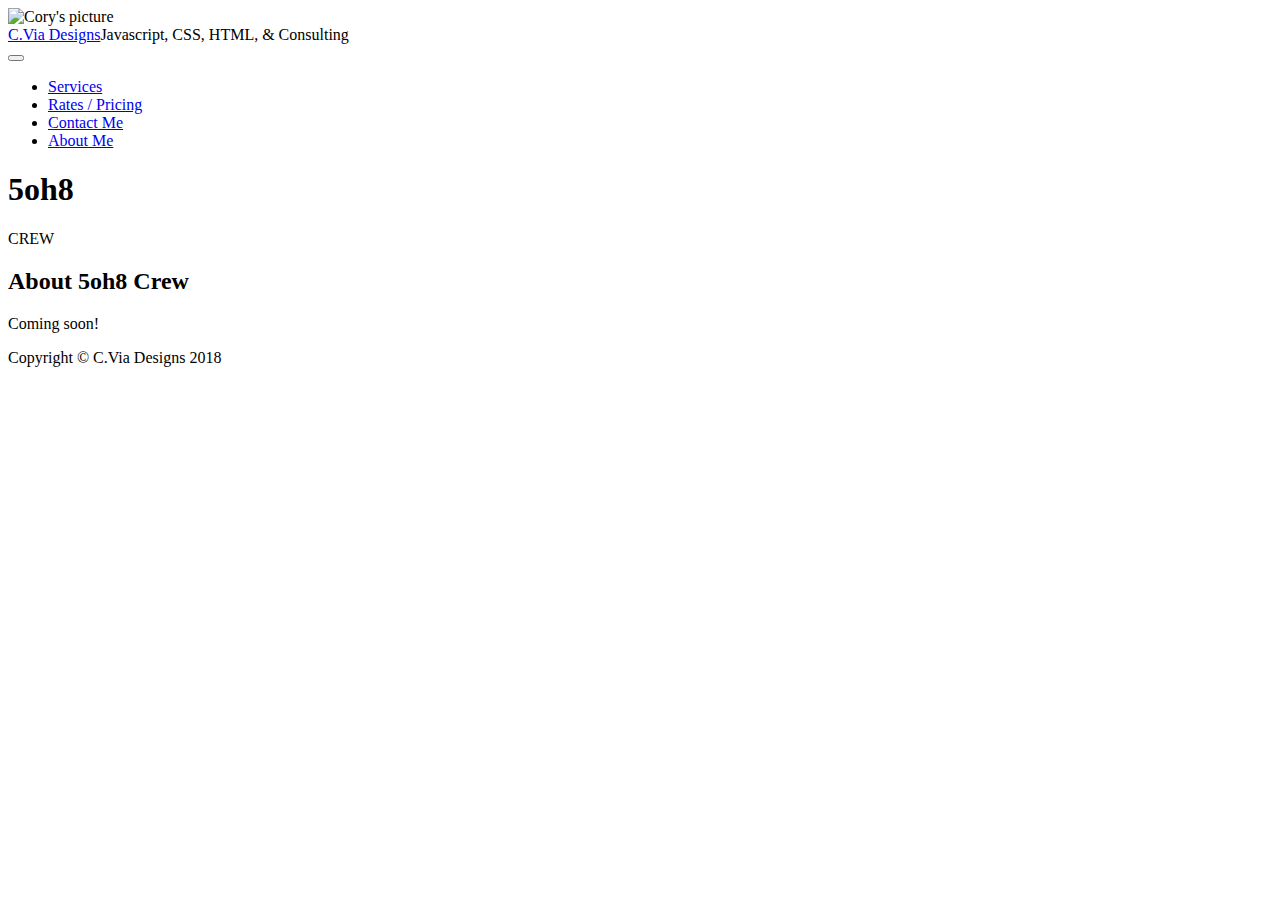
==== 5oh8/index.html @ b307eeef "no message" ====
<!DOCTYPE html>
<html lang="en">

  <head>

    <meta charset="utf-8">
    <meta name="viewport" content="width=device-width, initial-scale=1, shrink-to-fit=no">
    <meta name="description" content="Indianapolis based web designer and developer specializing in Javascript, CSS, HTML, and Consulting.">
    <meta name="keywords" content="web, design, development, indianapolis, javascript, jquery, css, html, responsive, apps, accessibility, seo, consulting, syrup, pancakes, waffles">
    <meta name="author" content="C. Via">
    <meta name="google-site-verification" content="6wnDCF7DNktPrkHMXAgTf5VscVbNQJRg23NWbCMaE-I" />

    <title>C.Via Designs by Cory Via</title>

    <!-- Bootstrap core CSS -->
    <link href="vendor/bootstrap/css/bootstrap.min.css" rel="stylesheet">

    <!-- Custom styles for this template -->
    <link href="css/scrolling-nav.css" rel="stylesheet">
    <link href="https://fonts.googleapis.com/css?family=Open+Sans" rel="stylesheet"><link href="https://fonts.googleapis.com/css?family=Roboto" rel="stylesheet">
    <link href="css/styles.css" rel="stylesheet">

  </head>

  <body id="page-top">

    <!-- Navigation -->
    <nav class="navbar navbar-expand-lg navbar-white bg-white fixed-top" id="mainNav">
      <div id="site-header" class="container">
        <div id="site-id">
          <div id="site-logo"><img src="img/cv-logo-2018-1.png" alt="Cory's picture" /></div>
          <div id="site-titles"><a id="site-title" class="js-scroll-trigger" href="/index.html#page-top">C.Via Designs</a><span id="site-subtitle">Javascript, CSS, HTML, &amp; Consulting</span></div>
        </div>
        <button class="navbar-toggler" type="button" data-toggle="collapse" data-target="#navbarResponsive" aria-controls="navbarResponsive" aria-expanded="false" aria-label="Toggle navigation">
          <i class="fas fa-bars"></i>
        </button>
        <div class="collapse navbar-collapse" id="navbarResponsive">
          <ul class="navbar-nav ml-auto">
            <li class="nav-item">
              <a class="nav-link js-scroll-trigger" href="/index.html#services">Services</a>
            </li>
            <li class="nav-item">
              <a class="nav-link js-scroll-trigger" href="/index.html#rates">Rates / Pricing</a>
            </li>
            <li class="nav-item">
              <a class="nav-link js-scroll-trigger" href="/index.html#contact">Contact Me</a>
            </li>
            <li class="nav-item">
              <a class="nav-link js-scroll-trigger" href="/index.html#about">About Me</a>
            </li>
          </ul>
        </div>
      </div>
    </nav>

    <header class="bg-primary text-white">
      <div class="container text-center">
        <h1>5oh8</h1>
        <p class="lead">CREW</p>
      </div>
    </header>

    <section id="about5oh8" class="bg-light-green mx-auto">
      <div class="container">
        <div class="row">
          <div class="col-lg-9 mx-auto">
            <h2><i class="fas fa-eye"></i> About 5oh8 Crew</h2>
            <p>Coming soon!</p>
          </div>
        </div>
      </div>
    </section>

    <!-- Footer -->
    <footer class="py-5">
      <div class="container">
        <p class="m-0 text-center">Copyright &copy; C.Via Designs 2018</p>
      </div>
      <!-- /.container -->
    </footer>

    <!-- Bootstrap core JavaScript -->
    <script src="vendor/jquery/jquery.min.js"></script>
    <script src="vendor/bootstrap/js/bootstrap.bundle.min.js"></script>

    <!-- Plugin JavaScript -->
    <script src="vendor/jquery-easing/jquery.easing.min.js"></script>

    <!-- Custom JavaScript for this theme -->
    <script src="js/scrolling-nav.js"></script>
    <script defer src="https://use.fontawesome.com/releases/v5.0.6/js/all.js"></script>
    <script type="text/javascript" src="js/scripts.js"></script>


    <!-- Global site tag (gtag.js) - Google Analytics -->
    <script async src="https://www.googletagmanager.com/gtag/js?id=UA-113894524-1"></script>
    <script>
      window.dataLayer = window.dataLayer || [];
      function gtag(){dataLayer.push(arguments);}
      gtag('js', new Date());

      gtag('config', 'UA-113894524-1');
    </script>

  </body>

</html>
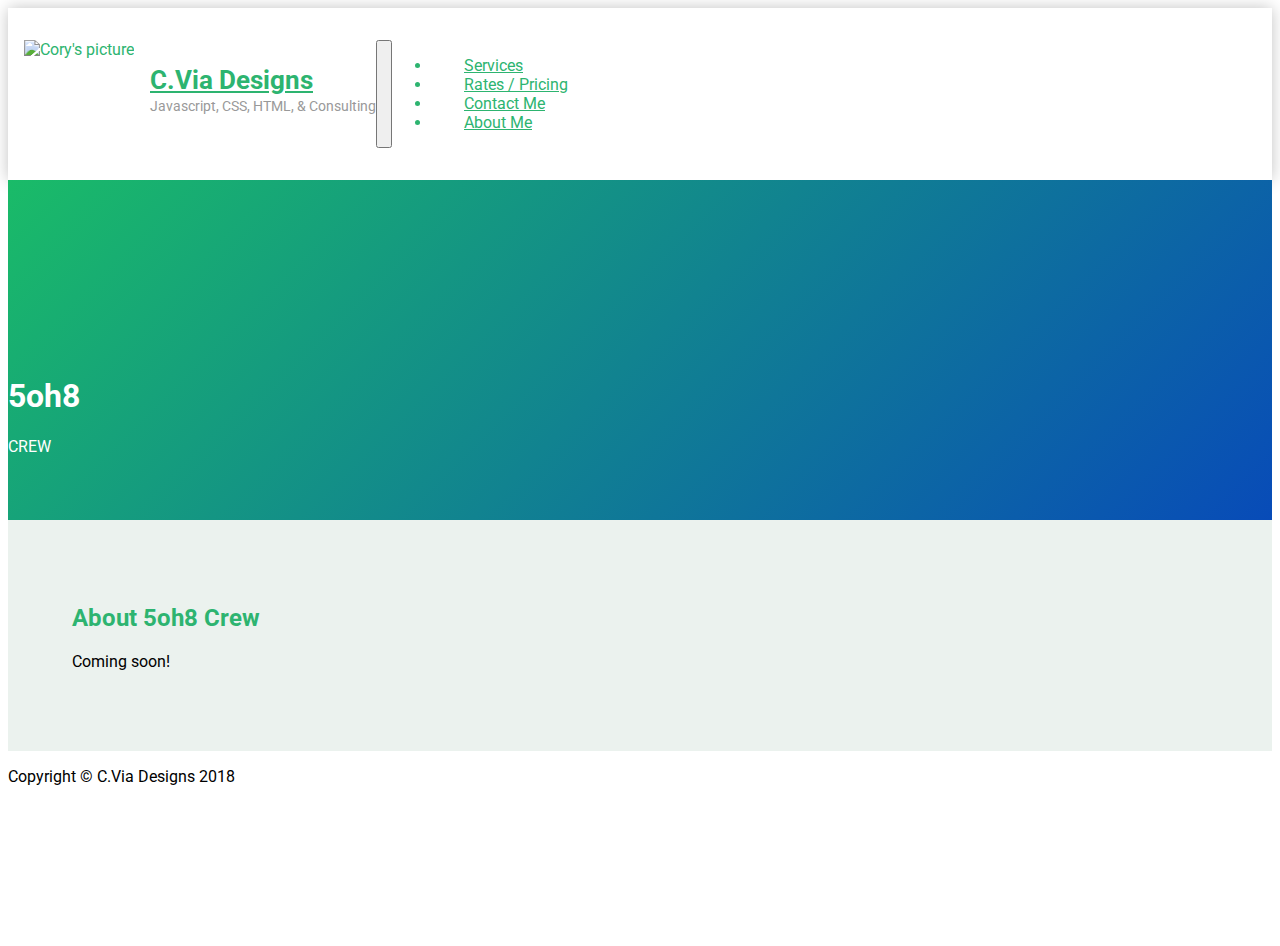
==== commit b98f5e16: "no message" ====
--- a/5oh8/index.html
+++ b/5oh8/index.html
@@ -13,12 +13,12 @@
     <title>C.Via Designs by Cory Via</title>
 
     <!-- Bootstrap core CSS -->
-    <link href="vendor/bootstrap/css/bootstrap.min.css" rel="stylesheet">
+    <link href="/vendor/bootstrap/css/bootstrap.min.css" rel="stylesheet">
 
     <!-- Custom styles for this template -->
-    <link href="css/scrolling-nav.css" rel="stylesheet">
+    <link href="/css/scrolling-nav.css" rel="stylesheet">
     <link href="https://fonts.googleapis.com/css?family=Open+Sans" rel="stylesheet"><link href="https://fonts.googleapis.com/css?family=Roboto" rel="stylesheet">
-    <link href="css/styles.css" rel="stylesheet">
+    <link href="/css/styles.css" rel="stylesheet">
 
   </head>
 
@@ -28,7 +28,7 @@
     <nav class="navbar navbar-expand-lg navbar-white bg-white fixed-top" id="mainNav">
       <div id="site-header" class="container">
         <div id="site-id">
-          <div id="site-logo"><img src="img/cv-logo-2018-1.png" alt="Cory's picture" /></div>
+          <div id="site-logo"><img src="/img/cv-logo-2018-1.png" alt="Cory's picture" /></div>
           <div id="site-titles"><a id="site-title" class="js-scroll-trigger" href="/index.html#page-top">C.Via Designs</a><span id="site-subtitle">Javascript, CSS, HTML, &amp; Consulting</span></div>
         </div>
         <button class="navbar-toggler" type="button" data-toggle="collapse" data-target="#navbarResponsive" aria-controls="navbarResponsive" aria-expanded="false" aria-label="Toggle navigation">
@@ -80,16 +80,16 @@
     </footer>
 
     <!-- Bootstrap core JavaScript -->
-    <script src="vendor/jquery/jquery.min.js"></script>
-    <script src="vendor/bootstrap/js/bootstrap.bundle.min.js"></script>
+    <script src="/vendor/jquery/jquery.min.js"></script>
+    <script src="/vendor/bootstrap/js/bootstrap.bundle.min.js"></script>
 
     <!-- Plugin JavaScript -->
-    <script src="vendor/jquery-easing/jquery.easing.min.js"></script>
+    <script src="/vendor/jquery-easing/jquery.easing.min.js"></script>
 
     <!-- Custom JavaScript for this theme -->
-    <script src="js/scrolling-nav.js"></script>
+    <script src="/js/scrolling-nav.js"></script>
     <script defer src="https://use.fontawesome.com/releases/v5.0.6/js/all.js"></script>
-    <script type="text/javascript" src="js/scripts.js"></script>
+    <script type="text/javascript" src="/js/scripts.js"></script>
 
 
     <!-- Global site tag (gtag.js) - Google Analytics -->
--- a/css/styles.css
+++ b/css/styles.css
@@ -0,0 +1,179 @@
+body {
+	font-family: 'Roboto', sans-serif;
+	margin-bottom: 10rem;
+}
+
+h2, h3, h4, h5, h6 {
+	color: #2db470;
+}
+
+section {
+	padding: 4rem;
+}
+
+@media (max-width: 767.98px) {
+	section {
+		padding: 2rem;
+	}
+}
+
+a {
+	color: #2db470;
+}
+
+a:hover {
+	color: #094eb6;
+	text-decoration: underline !important;
+}
+
+.bg-light-green {
+	background-color: #ebf2ee;
+}
+
+.bg-primary {
+	background: #1abb68; /* Old browsers */
+    background: -moz-linear-gradient(-45deg, #1abb68 0%, #084bb8 100%); /* FF3.6-15 */
+    background: -webkit-linear-gradient(-45deg, #1abb68 0%,#084bb8 100%); /* Chrome10-25,Safari5.1-6 */
+    background: linear-gradient(135deg, #1abb68 0%,#084bb8 100%); /* W3C, IE10+, FF16+, Chrome26+, Opera12+, Safari7+ */
+    filter: progid:DXImageTransform.Microsoft.gradient( startColorstr='#1abb68', endColorstr='#084bb8',GradientType=1 ); 
+    color: #ffffff;
+}
+
+.navbar {
+    box-shadow: 0 0 15px #c3c3c3;
+	color: #2db470;
+	padding: 2rem 1rem;
+}
+
+@media (min-width: 992px) {
+	.navbar-expand-lg .navbar-nav .nav-link {
+		padding: 0 2rem;
+	}
+}
+
+#site-header {
+	display: flex;
+}
+
+#site-id {
+	display: flex;
+	flex: 0 1 auto;
+}
+
+#site-logo {
+	flex: 1 0 auto;
+	padding-right: 1rem;
+}
+
+@media (max-width: 767.98px) {
+	#site-logo {
+		display: none;
+	}
+}
+
+#site-titles {
+	display: flex;
+	flex: 0 1 auto;
+	flex-direction: column;
+	justify-content: center;
+	line-height: 1.6rem;
+}
+
+#site-title {
+	font-size: 1.6rem;
+	font-weight: bold;
+}
+
+#site-subtitle {
+	color: #999;
+	font-size: .9rem;
+}
+
+header {
+	padding: 11rem 0 3rem;
+}
+
+@media (max-width: 767.98px) {
+	header {
+		padding: 10rem 0 2rem;
+	}
+}
+
+#services {}
+
+	#services h2 {
+		font-size: 1.4rem;
+	}
+
+	#services h2:nth-child(3) {
+		margin-top: 1.5rem;
+	}
+
+	#services p {
+		font-size: .9rem;
+	}
+
+	#services .img-feature {
+		text-align: center;
+	}
+
+	#services .img-feature img {
+		height: auto;
+		margin-bottom: 1rem;
+		max-width: 320px;
+		width: 100%;
+	}
+
+	#services .col1 {
+		text-align: right;
+	}
+
+	@media (max-width: 767.98px) {
+		#services .col1 {
+			text-align: left;
+		}
+	}
+
+	#services .col1 svg {
+		color: #0b2d1c;
+		font-size: 1.6rem;
+		margin-left: .8rem;
+	}
+
+	#services .col3 svg {
+		color: #0b2d1c;
+		font-size: 1.6rem;
+		margin-right: .8rem;
+	}
+
+	@media (max-width: 767.98px) {
+		#services .col1 svg {
+			color: #0b2d1c;
+			float: left;
+			font-size: 1.6rem;
+			margin-left: 0;
+			margin-right: .8rem;
+		}
+	}
+
+	#about img {
+		border-radius: 6px;
+		float: right;
+		margin-left: 1rem;
+		max-width: 100%;
+		width: 30%;
+	}
+
+	#contact {}
+
+		#contact p {
+			font-size: 1.6rem;
+		}
+
+		#contact h2 {
+			font-size: 1.3rem;
+		}
+
+		#contact h2, #contact p {
+			text-align: center;
+		}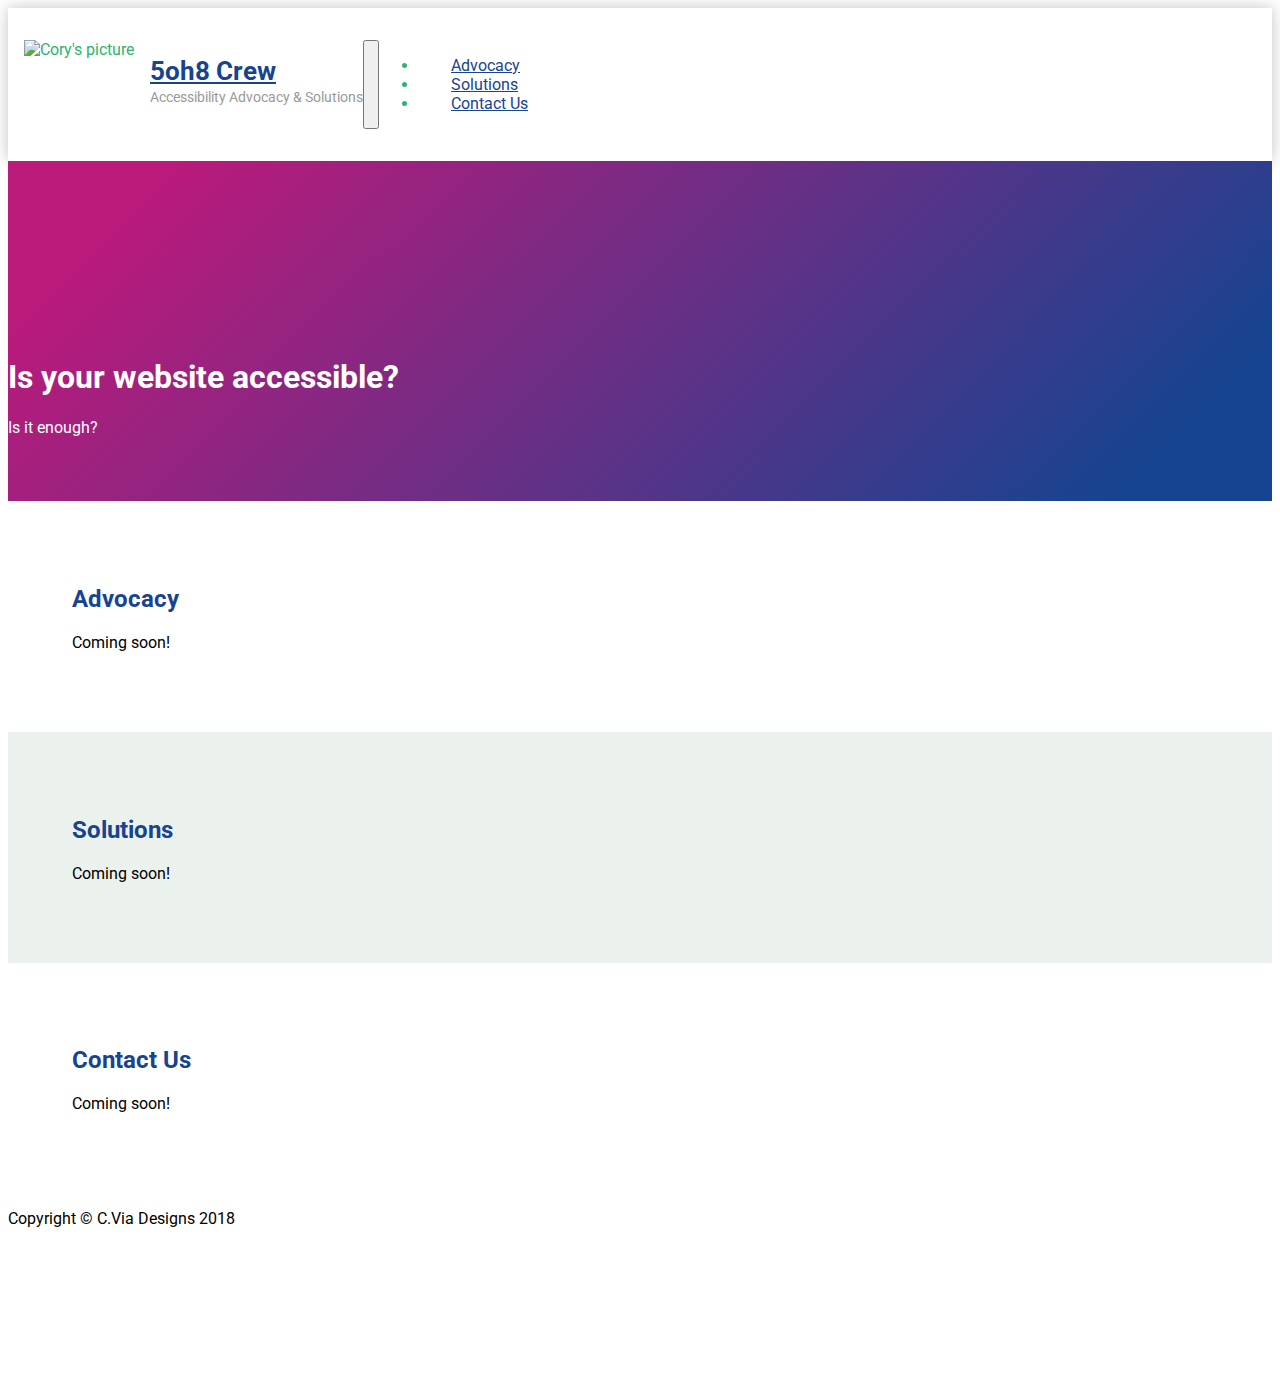
==== commit 36239fd6: "no message" ====
--- a/5oh8/index.html
+++ b/5oh8/index.html
@@ -5,12 +5,12 @@
 
     <meta charset="utf-8">
     <meta name="viewport" content="width=device-width, initial-scale=1, shrink-to-fit=no">
-    <meta name="description" content="Indianapolis based web designer and developer specializing in Javascript, CSS, HTML, and Consulting.">
+    <meta name="description" content="Accessibility Solutions and Advocacy">
     <meta name="keywords" content="web, design, development, indianapolis, javascript, jquery, css, html, responsive, apps, accessibility, seo, consulting, syrup, pancakes, waffles">
     <meta name="author" content="C. Via">
     <meta name="google-site-verification" content="6wnDCF7DNktPrkHMXAgTf5VscVbNQJRg23NWbCMaE-I" />
 
-    <title>C.Via Designs by Cory Via</title>
+    <title>5oh8 Crew</title>
 
     <!-- Bootstrap core CSS -->
     <link href="/vendor/bootstrap/css/bootstrap.min.css" rel="stylesheet">
@@ -22,14 +22,14 @@
 
   </head>
 
-  <body id="page-top">
+  <body id="page-top" class="color-5oh8crew">
 
     <!-- Navigation -->
     <nav class="navbar navbar-expand-lg navbar-white bg-white fixed-top" id="mainNav">
       <div id="site-header" class="container">
         <div id="site-id">
-          <div id="site-logo"><img src="/img/cv-logo-2018-1.png" alt="Cory's picture" /></div>
-          <div id="site-titles"><a id="site-title" class="js-scroll-trigger" href="/index.html#page-top">C.Via Designs</a><span id="site-subtitle">Javascript, CSS, HTML, &amp; Consulting</span></div>
+          <div id="site-logo"><img src="/img/5oh8crew-logo-2018-1.png" alt="Cory's picture" /></div>
+          <div id="site-titles"><a id="site-title" class="js-scroll-trigger" href="/index.html#page-top">5oh8 Crew</a><span id="site-subtitle">Accessibility Advocacy &amp; Solutions</span></div>
         </div>
         <button class="navbar-toggler" type="button" data-toggle="collapse" data-target="#navbarResponsive" aria-controls="navbarResponsive" aria-expanded="false" aria-label="Toggle navigation">
           <i class="fas fa-bars"></i>
@@ -37,34 +37,53 @@
         <div class="collapse navbar-collapse" id="navbarResponsive">
           <ul class="navbar-nav ml-auto">
             <li class="nav-item">
-              <a class="nav-link js-scroll-trigger" href="/index.html#services">Services</a>
+              <a class="nav-link js-scroll-trigger" href="#advocacy">Advocacy</a>
             </li>
             <li class="nav-item">
-              <a class="nav-link js-scroll-trigger" href="/index.html#rates">Rates / Pricing</a>
+              <a class="nav-link js-scroll-trigger" href="#solutions">Solutions</a>
             </li>
             <li class="nav-item">
-              <a class="nav-link js-scroll-trigger" href="/index.html#contact">Contact Me</a>
-            </li>
-            <li class="nav-item">
-              <a class="nav-link js-scroll-trigger" href="/index.html#about">About Me</a>
+              <a class="nav-link js-scroll-trigger" href="#contact">Contact Us</a>
             </li>
           </ul>
         </div>
       </div>
     </nav>
 
-    <header class="bg-primary text-white">
+    <header class="bg-5oh8 text-white">
       <div class="container text-center">
-        <h1>5oh8</h1>
-        <p class="lead">CREW</p>
+        <h1>Is your website accessible?</h1>
+        <p class="lead">Is it enough?</p>
       </div>
     </header>
 
-    <section id="about5oh8" class="bg-light-green mx-auto">
+    <section id="advocacy" class="mx-auto">
       <div class="container">
         <div class="row">
           <div class="col-lg-9 mx-auto">
-            <h2><i class="fas fa-eye"></i> About 5oh8 Crew</h2>
+            <h2><i class="fas fa-universal-access"></i> Advocacy</h2>
+            <p>Coming soon!</p>
+          </div>
+        </div>
+      </div>
+    </section>
+
+    <section id="solutions" class="bg-light-green mx-auto">
+      <div class="container">
+        <div class="row">
+          <div class="col-lg-9 mx-auto">
+            <h2><i class="fas fa-cubes"></i> Solutions</h2>
+            <p>Coming soon!</p>
+          </div>
+        </div>
+      </div>
+    </section>
+
+    <section id="contact5oh8" class="mx-auto">
+      <div class="container">
+        <div class="row">
+          <div class="col-lg-9 mx-auto">
+            <h2><i class="fas fa-paper-plane"></i> Contact Us</h2>
             <p>Coming soon!</p>
           </div>
         </div>
--- a/css/styles.css
+++ b/css/styles.css
@@ -3,8 +3,12 @@
 	margin-bottom: 10rem;
 }
 
-h2, h3, h4, h5, h6 {
+.color-home h2, .color-home h3, .color-home h4, .color-home h5, .color-home h6 {
 	color: #2db470;
+}
+
+.color-5oh8crew h2, .color-5oh8crew h3, .color-5oh8crew h4, .color-5oh8crew h5, .color-5oh8crew h6 {
+	color: #164490;
 }
 
 section {
@@ -17,12 +21,16 @@
 	}
 }
 
-a {
+.color-home a {
 	color: #2db470;
 }
 
+.color-5oh8crew a {
+	color: #164490;
+}
+
 a:hover {
-	color: #094eb6;
+	color: #164490;
 	text-decoration: underline !important;
 }
 
@@ -32,10 +40,19 @@
 
 .bg-primary {
 	background: #1abb68; /* Old browsers */
-    background: -moz-linear-gradient(-45deg, #1abb68 0%, #084bb8 100%); /* FF3.6-15 */
-    background: -webkit-linear-gradient(-45deg, #1abb68 0%,#084bb8 100%); /* Chrome10-25,Safari5.1-6 */
-    background: linear-gradient(135deg, #1abb68 0%,#084bb8 100%); /* W3C, IE10+, FF16+, Chrome26+, Opera12+, Safari7+ */
+    background: -moz-linear-gradient(-45deg, #1abb68 10%, #084bb8 90%); /* FF3.6-15 */
+    background: -webkit-linear-gradient(-45deg, #1abb68 10%,#084bb8 90%); /* Chrome10-25,Safari5.1-6 */
+    background: linear-gradient(135deg, #1abb68 10%,#084bb8 90%); /* W3C, IE10+, FF16+, Chrome26+, Opera12+, Safari7+ */
     filter: progid:DXImageTransform.Microsoft.gradient( startColorstr='#1abb68', endColorstr='#084bb8',GradientType=1 ); 
+    color: #ffffff;
+}
+
+.bg-5oh8 {
+	background: #bb1a7b; /* Old browsers */
+    background: -moz-linear-gradient(-45deg, #bb1a7b 10%, #164490 90%); /* FF3.6-15 */
+    background: -webkit-linear-gradient(-45deg, #bb1a7b 10%,#164490 90%); /* Chrome10-25,Safari5.1-6 */
+    background: linear-gradient(135deg, #bb1a7b 10%,#164490 90%); /* W3C, IE10+, FF16+, Chrome26+, Opera12+, Safari7+ */
+    filter: progid:DXImageTransform.Microsoft.gradient( startColorstr='#bb1a7b', endColorstr='#164490',GradientType=1 ); 
     color: #ffffff;
 }
 
